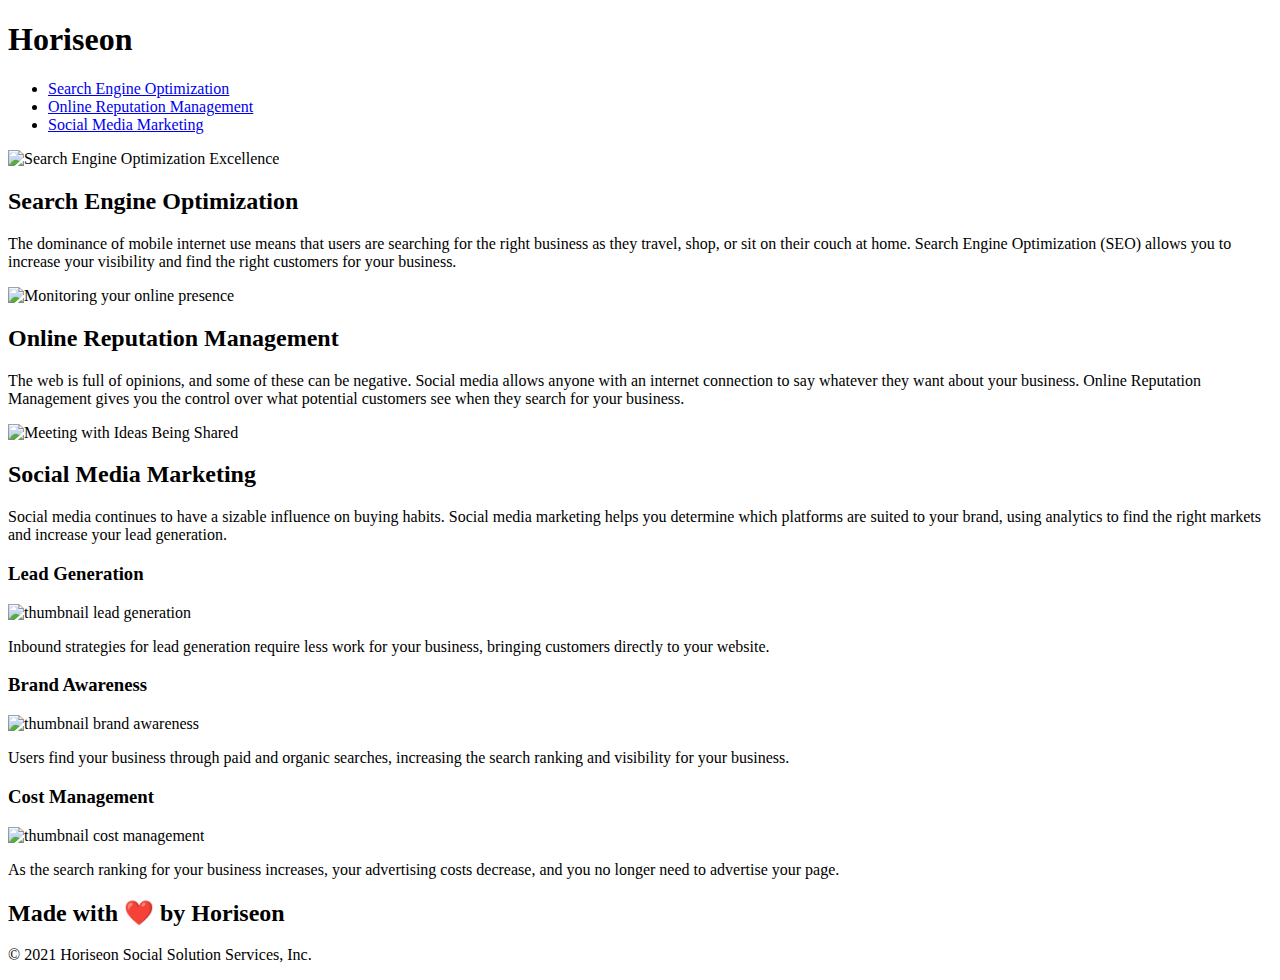
==== index.html @ c3c5ee8d "Add files via upload" ====
<!DOCTYPE html>
<html lang="en-us">

<head>
    <meta charset="UTF-8" />
    <link rel="stylesheet" href="./assets/css/style.css">
    <title>Horiseon</title>
</head>

<body>
    <div class="header">
        <h1>Hori<span class="seo">seo</span>n</h1>
        <div>
            <ul>
                <li>
                    <a href="#search-engine-optimization">Search Engine Optimization</a>
                </li>
                <li>
                    <a href="#online-reputation-management">Online Reputation Management</a>
                </li>
                <li>
                    <a href="#social-media-marketing">Social Media Marketing</a>
                </li>
            </ul>
        </div>
    </div>

    <div class="hero"></div>

    <div class="content">
        <div id="search-engine-optimization" class="search-engine-optimization">
            <img src="./assets/images/search-engine-optimization.jpg" class="float-left" alt="Search Engine Optimization Excellence"/>
            <h2>Search Engine Optimization</h2>
            <p>
                The dominance of mobile internet use means that users are searching for the right business as they travel, shop, or sit on their couch at home. Search Engine Optimization (SEO) allows you to increase your visibility and find the right customers for your business.
            </p>
        </div>

        <div id="online-reputation-management" class="online-reputation-management">
            <img src="./assets/images/online-reputation-management.jpg" class="float-right" alt="Monitoring your online presence"/>
            <h2>Online Reputation Management</h2>
            <p>
                The web is full of opinions, and some of these can be negative. Social media allows anyone with an internet connection to say whatever they want about your business. Online Reputation Management gives you the control over what potential customers see when they search for your business.
            </p>
        </div>

        <div id="social-media-marketing" class="social-media-marketing">
            <img src="./assets/images/social-media-marketing.jpg" class="float-left" alt="Meeting with Ideas Being Shared"/>
            <h2>Social Media Marketing</h2>
            <p>
                Social media continues to have a sizable influence on buying habits. Social media marketing helps you determine which platforms are suited to your brand, using analytics to find the right markets and increase your lead generation.
            </p>
        </div>

    </div>

    <div class="benefits">

        <div class="benefit-lead">
            <h3>Lead Generation</h3>
            <img src="./assets/images/lead-generation.png" alt="thumbnail lead generation"/>
            <p>
                Inbound strategies for lead generation require less work for your business, bringing customers directly to your website.
            </p>
        </div>

        <div class="benefit-brand">
            <h3>Brand Awareness</h3>
            <img src="./assets/images/brand-awareness.png" alt="thumbnail brand awareness"/>
            <p>
                Users find your business through paid and organic searches, increasing the search ranking and visibility for your business.
            </p>
        </div>

        <div class="benefit-cost">
            <h3>Cost Management</h3>
            <img src="./assets/images/cost-management.png" alt="thumbnail cost management"/>
            <p>
                As the search ranking for your business increases, your advertising costs decrease, and you no longer need to advertise your page.
            </p>
        </div>

    </div>

    <div class="footer">
        <h2>Made with ❤️️ by Horiseon</h2>
        <p>
            &copy; 2021 Horiseon Social Solution Services, Inc.
        </p>
    </div>

</body>

</html>
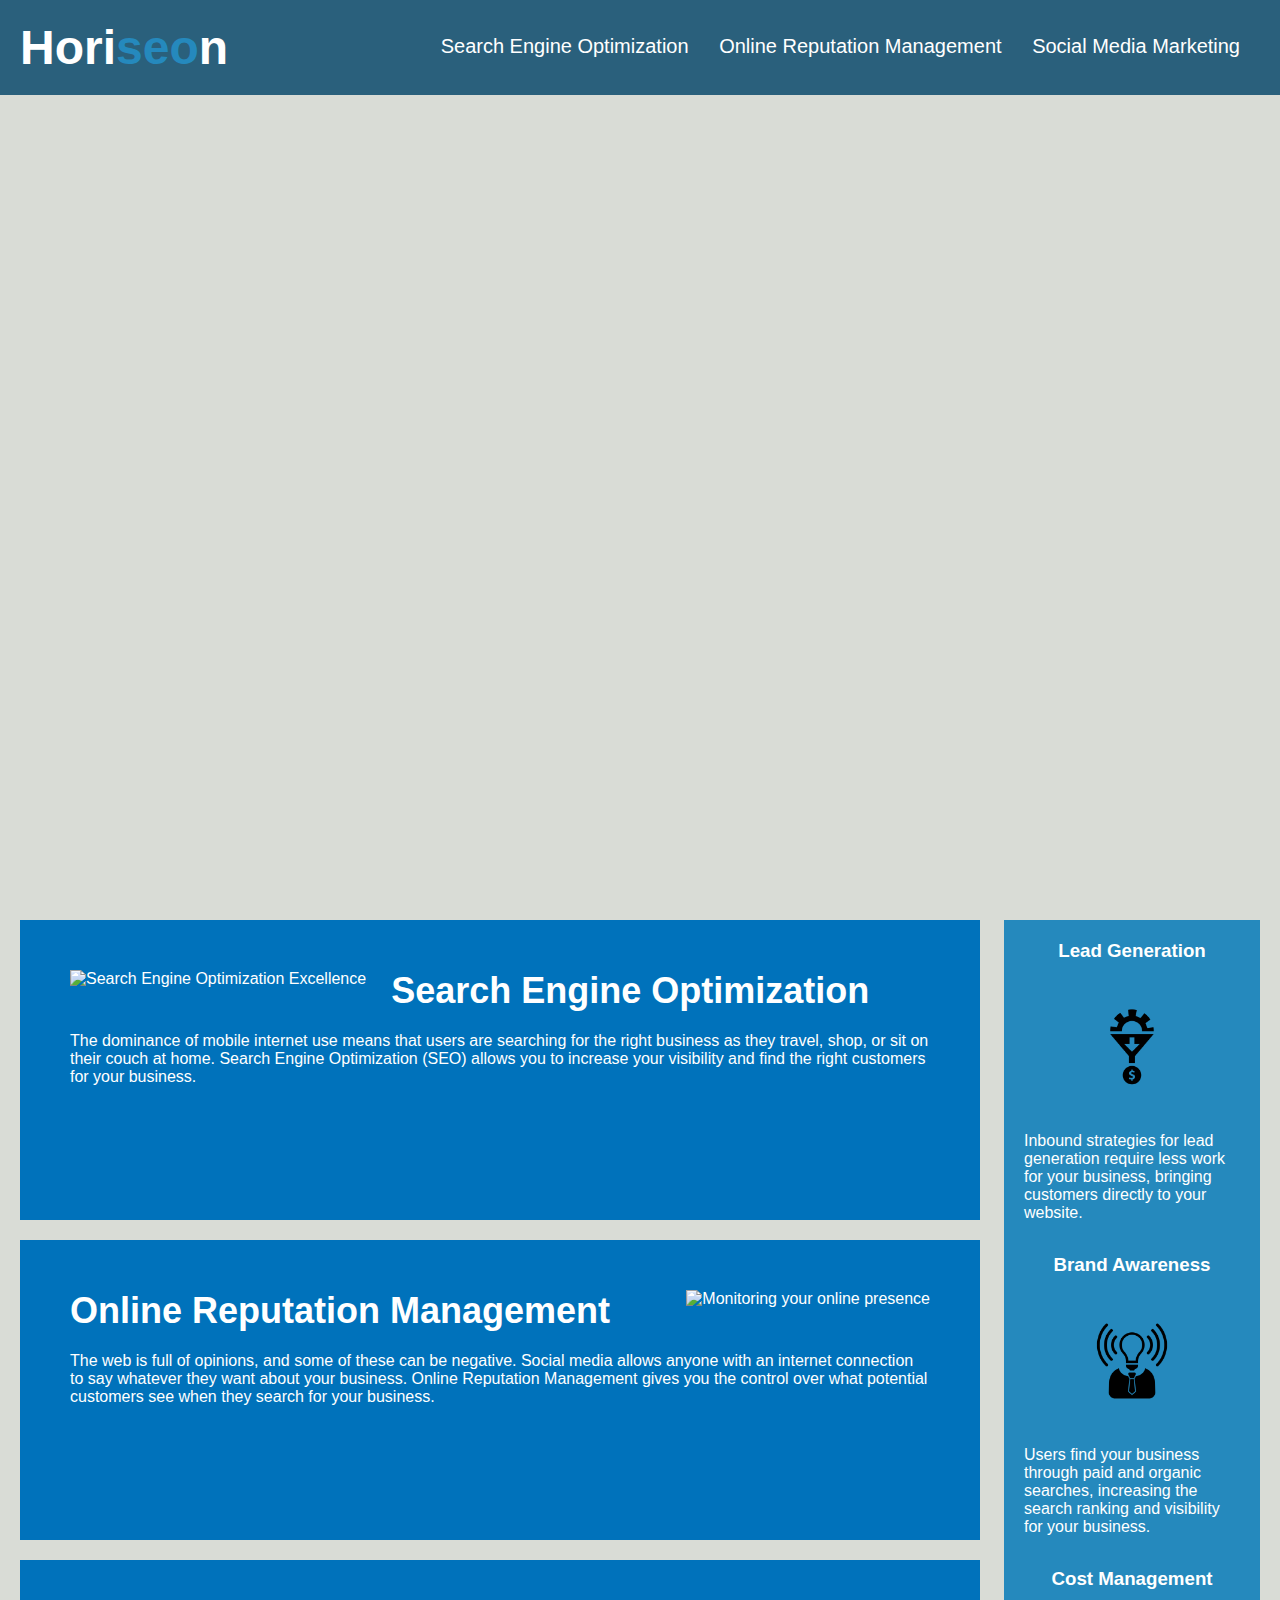
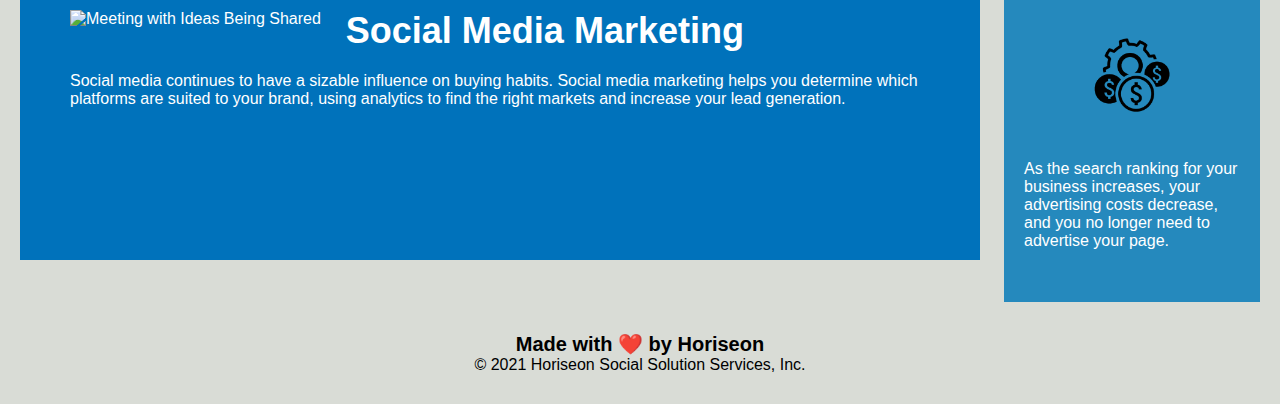
==== commit 6fa67be0: "changes made to Horiseon website" ====
--- a/index.html
+++ b/index.html
@@ -1,94 +1,94 @@
-<!DOCTYPE html>
-<html lang="en-us">
-
-<head>
-    <meta charset="UTF-8" />
-    <link rel="stylesheet" href="./assets/css/style.css">
-    <title>Horiseon</title>
-</head>
-
-<body>
-    <div class="header">
-        <h1>Hori<span class="seo">seo</span>n</h1>
-        <div>
-            <ul>
-                <li>
-                    <a href="#search-engine-optimization">Search Engine Optimization</a>
-                </li>
-                <li>
-                    <a href="#online-reputation-management">Online Reputation Management</a>
-                </li>
-                <li>
-                    <a href="#social-media-marketing">Social Media Marketing</a>
-                </li>
-            </ul>
-        </div>
-    </div>
-
-    <div class="hero"></div>
-
-    <div class="content">
-        <div id="search-engine-optimization" class="search-engine-optimization">
-            <img src="./assets/images/search-engine-optimization.jpg" class="float-left" alt="Search Engine Optimization Excellence"/>
-            <h2>Search Engine Optimization</h2>
-            <p>
-                The dominance of mobile internet use means that users are searching for the right business as they travel, shop, or sit on their couch at home. Search Engine Optimization (SEO) allows you to increase your visibility and find the right customers for your business.
-            </p>
-        </div>
-
-        <div id="online-reputation-management" class="online-reputation-management">
-            <img src="./assets/images/online-reputation-management.jpg" class="float-right" alt="Monitoring your online presence"/>
-            <h2>Online Reputation Management</h2>
-            <p>
-                The web is full of opinions, and some of these can be negative. Social media allows anyone with an internet connection to say whatever they want about your business. Online Reputation Management gives you the control over what potential customers see when they search for your business.
-            </p>
-        </div>
-
-        <div id="social-media-marketing" class="social-media-marketing">
-            <img src="./assets/images/social-media-marketing.jpg" class="float-left" alt="Meeting with Ideas Being Shared"/>
-            <h2>Social Media Marketing</h2>
-            <p>
-                Social media continues to have a sizable influence on buying habits. Social media marketing helps you determine which platforms are suited to your brand, using analytics to find the right markets and increase your lead generation.
-            </p>
-        </div>
-
-    </div>
-
-    <div class="benefits">
-
-        <div class="benefit-lead">
-            <h3>Lead Generation</h3>
-            <img src="./assets/images/lead-generation.png" alt="thumbnail lead generation"/>
-            <p>
-                Inbound strategies for lead generation require less work for your business, bringing customers directly to your website.
-            </p>
-        </div>
-
-        <div class="benefit-brand">
-            <h3>Brand Awareness</h3>
-            <img src="./assets/images/brand-awareness.png" alt="thumbnail brand awareness"/>
-            <p>
-                Users find your business through paid and organic searches, increasing the search ranking and visibility for your business.
-            </p>
-        </div>
-
-        <div class="benefit-cost">
-            <h3>Cost Management</h3>
-            <img src="./assets/images/cost-management.png" alt="thumbnail cost management"/>
-            <p>
-                As the search ranking for your business increases, your advertising costs decrease, and you no longer need to advertise your page.
-            </p>
-        </div>
-
-    </div>
-
-    <div class="footer">
-        <h2>Made with ❤️️ by Horiseon</h2>
-        <p>
-            &copy; 2021 Horiseon Social Solution Services, Inc.
-        </p>
-    </div>
-
-</body>
-
-</html>
+<!DOCTYPE html>
+<html lang="en-us">
+
+<head>
+    <meta charset="UTF-8" />
+    <link rel="stylesheet" href="style.css">
+    <title>Horiseon</title>
+</head>
+
+<body>
+    <div class="header">
+        <h1>Hori<span class="seo">seo</span>n</h1>
+        <div>
+            <ul>
+                <li>
+                    <a href="#search-engine-optimization">Search Engine Optimization</a>
+                </li>
+                <li>
+                    <a href="#online-reputation-management">Online Reputation Management</a>
+                </li>
+                <li>
+                    <a href="#social-media-marketing">Social Media Marketing</a>
+                </li>
+            </ul>
+        </div>
+    </div>
+
+    <div class="hero"></div>
+
+    <div class="content">
+        <div id="search-engine-optimization" class="search-engine-optimization">
+            <img src="./search-engine-optimization.jpg" class="float-left" alt="Search Engine Optimization Excellence"/>
+            <h2>Search Engine Optimization</h2>
+            <p>
+                The dominance of mobile internet use means that users are searching for the right business as they travel, shop, or sit on their couch at home. Search Engine Optimization (SEO) allows you to increase your visibility and find the right customers for your business.
+            </p>
+        </div>
+
+        <div id="online-reputation-management" class="online-reputation-management">
+            <img src="./online-reputation-management.jpg" class="float-right" alt="Monitoring your online presence"/>
+            <h2>Online Reputation Management</h2>
+            <p>
+                The web is full of opinions, and some of these can be negative. Social media allows anyone with an internet connection to say whatever they want about your business. Online Reputation Management gives you the control over what potential customers see when they search for your business.
+            </p>
+        </div>
+
+        <div id="social-media-marketing" class="social-media-marketing">
+            <img src="./social-media-marketing.jpg" class="float-left" alt="Meeting with Ideas Being Shared"/>
+            <h2>Social Media Marketing</h2>
+            <p>
+                Social media continues to have a sizable influence on buying habits. Social media marketing helps you determine which platforms are suited to your brand, using analytics to find the right markets and increase your lead generation.
+            </p>
+        </div>
+
+    </div>
+
+    <div class="benefits">
+
+        <div class="benefit-lead">
+            <h3>Lead Generation</h3>
+            <img src="./lead-generation.png" alt="thumbnail lead generation"/>
+            <p>
+                Inbound strategies for lead generation require less work for your business, bringing customers directly to your website.
+            </p>
+        </div>
+
+        <div class="benefit-brand">
+            <h3>Brand Awareness</h3>
+            <img src="./brand-awareness.png" alt="thumbnail brand awareness"/>
+            <p>
+                Users find your business through paid and organic searches, increasing the search ranking and visibility for your business.
+            </p>
+        </div>
+
+        <div class="benefit-cost">
+            <h3>Cost Management</h3>
+            <img src="./cost-management.png" alt="thumbnail cost management"/>
+            <p>
+                As the search ranking for your business increases, your advertising costs decrease, and you no longer need to advertise your page.
+            </p>
+        </div>
+
+    </div>
+
+    <div class="footer">
+        <h2>Made with ❤️️ by Horiseon</h2>
+        <p>
+            &copy; 2021 Horiseon Social Solution Services, Inc.
+        </p>
+    </div>
+
+</body>
+
+</html>
--- a/style.css
+++ b/style.css
@@ -0,0 +1,210 @@
+/*Universal Selectors*/
+
+* {
+    box-sizing: border-box;
+    padding: 0;
+    margin: 0;
+}
+
+body {
+    background-color: #d9dcd6;
+}
+
+a {
+    color: #ffffff;
+    text-decoration: none;
+}
+
+p {
+    font-size: 16px;
+}
+
+/*Class Selectors*/
+
+/*Header Organization*/
+.header {
+    padding: 20px;
+    font-family: 'Trebuchet MS', 'Lucida Sans Unicode', 'Lucida Grande', 'Lucida Sans', Arial, sans-serif;
+    background-color: #2a607c;
+    color: #ffffff;
+}
+
+.header h1 {
+    display: inline-block;
+    font-size: 48px;
+}
+
+.header h1 .seo {
+    color: #2589bd
+}
+
+.header div {
+    padding-top: 15px;
+    margin-right: 20px;
+    float: right;
+    font-family: 'Gill Sans', 'Gill Sans MT', Calibri, 'Trebuchet MS', sans-serif;
+    font-size: 20px;
+}
+
+.header div ul {
+    list-style-type: none;
+}
+
+.header div ul li {
+    display: inline-block;
+    margin-left: 25px;
+}
+
+/*Background Image*/
+.hero {
+    height: 800px;
+    width: 100%;
+    margin-bottom: 25px;
+    background-image: url("./digital-marketing-meeting.jpg");
+    background-size: cover;
+    background-position: center;
+}
+
+/*Organization of images for left cards*/
+.float-left {
+    float: left;
+    margin-right: 25px;
+}
+
+.float-right {
+    float: right;
+    margin-left: 25px;
+}
+
+.content {
+    width: 75%;
+    display: inline-block;
+    margin-left: 20px;
+}
+
+/*Left Cards*/
+.search-engine-optimization {
+    margin-bottom: 20px;
+    padding: 50px;
+    height: 300px;
+    font-family: 'Gill Sans', 'Gill Sans MT', Calibri, 'Trebuchet MS', sans-serif;
+    background-color: #0072bb;
+    color: #ffffff;
+}
+
+.online-reputation-management {
+    margin-bottom: 20px;
+    padding: 50px;
+    height: 300px;
+    font-family: 'Gill Sans', 'Gill Sans MT', Calibri, 'Trebuchet MS', sans-serif;
+    background-color: #0072bb;
+    color: #ffffff;
+}
+
+.social-media-marketing {
+    margin-bottom: 20px;
+    padding: 50px;
+    height: 300px;
+    font-family: 'Gill Sans', 'Gill Sans MT', Calibri, 'Trebuchet MS', sans-serif;
+    background-color: #0072bb;
+    color: #ffffff;
+}
+
+.search-engine-optimization img {
+    max-height: 200px;
+}
+
+.online-reputation-management img {
+    max-height: 200px;
+}
+
+.social-media-marketing img {
+    max-height: 200px;
+}
+
+.search-engine-optimization h2 {
+    margin-bottom: 20px;
+    font-size: 36px;
+}
+
+.online-reputation-management h2 {
+    margin-bottom: 20px;
+    font-size: 36px;
+}
+
+.social-media-marketing h2 {
+    margin-bottom: 20px;
+    font-size: 36px;
+}
+
+/*Right Cards*/
+.benefits {
+    margin-right: 20px;
+    padding: 20px;
+    clear: both;
+    float: right;
+    width: 20%;
+    height: 100%;
+    font-family: 'Gill Sans', 'Gill Sans MT', Calibri, 'Trebuchet MS', sans-serif;
+    background-color: #2589bd;
+}
+
+.benefit-lead {
+    margin-bottom: 32px;
+    color: #ffffff;
+}
+
+.benefit-brand {
+    margin-bottom: 32px;
+    color: #ffffff;
+}
+
+.benefit-cost {
+    margin-bottom: 32px;
+    color: #ffffff;
+}
+
+.benefit-lead h3 {
+    margin-bottom: 10px;
+    text-align: center;
+}
+
+.benefit-brand h3 {
+    margin-bottom: 10px;
+    text-align: center;
+}
+
+.benefit-cost h3 {
+    margin-bottom: 10px;
+    text-align: center;
+}
+
+.benefit-lead img {
+    display: block;
+    margin: 10px auto;
+    max-width: 150px;
+}
+
+.benefit-brand img {
+    display: block;
+    margin: 10px auto;
+    max-width: 150px;
+}
+
+.benefit-cost img {
+    display: block;
+    margin: 10px auto;
+    max-width: 150px;
+}
+
+/*Footer*/
+.footer {
+    padding: 30px;
+    clear: both;
+    font-family: 'Trebuchet MS', 'Lucida Sans Unicode', 'Lucida Grande', 'Lucida Sans', Arial, sans-serif;
+    text-align: center;
+}
+
+.footer h2 {
+    font-size: 20px;
+}